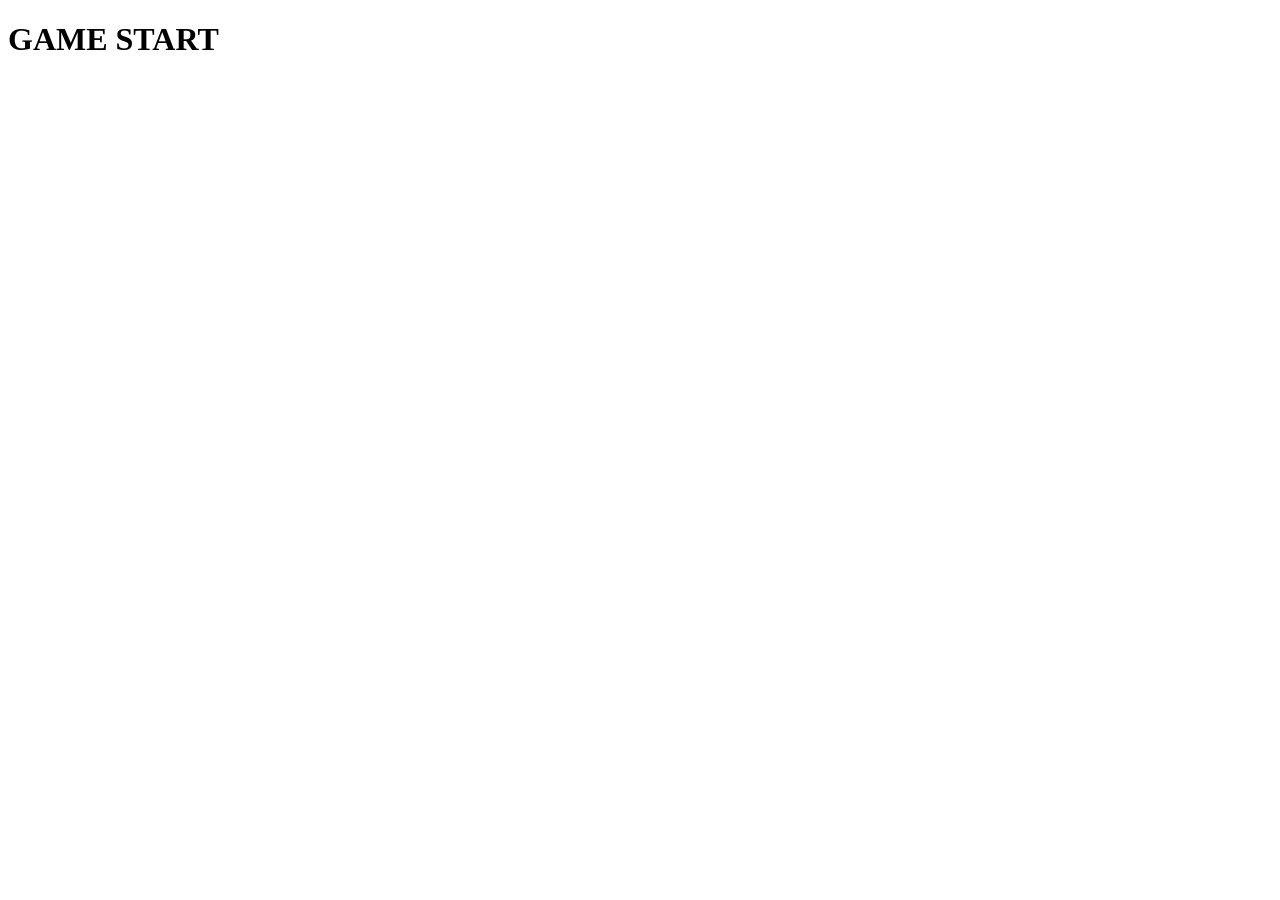
==== index.html @ a52fbd3b "template" ====
<!DOCTYPE html>
<html lang="en">
  <head>
    <meta charset="UTF-8" />
    <meta http-equiv="X-UA-Compatible" content="IE=edge" />
    <meta name="viewport" content="width=device-width, initial-scale=1.0" />
    <title>Rock-paper-scissors</title>
  </head>
  <body>
    <h1>GAME START</h1>
  </body>
</html>
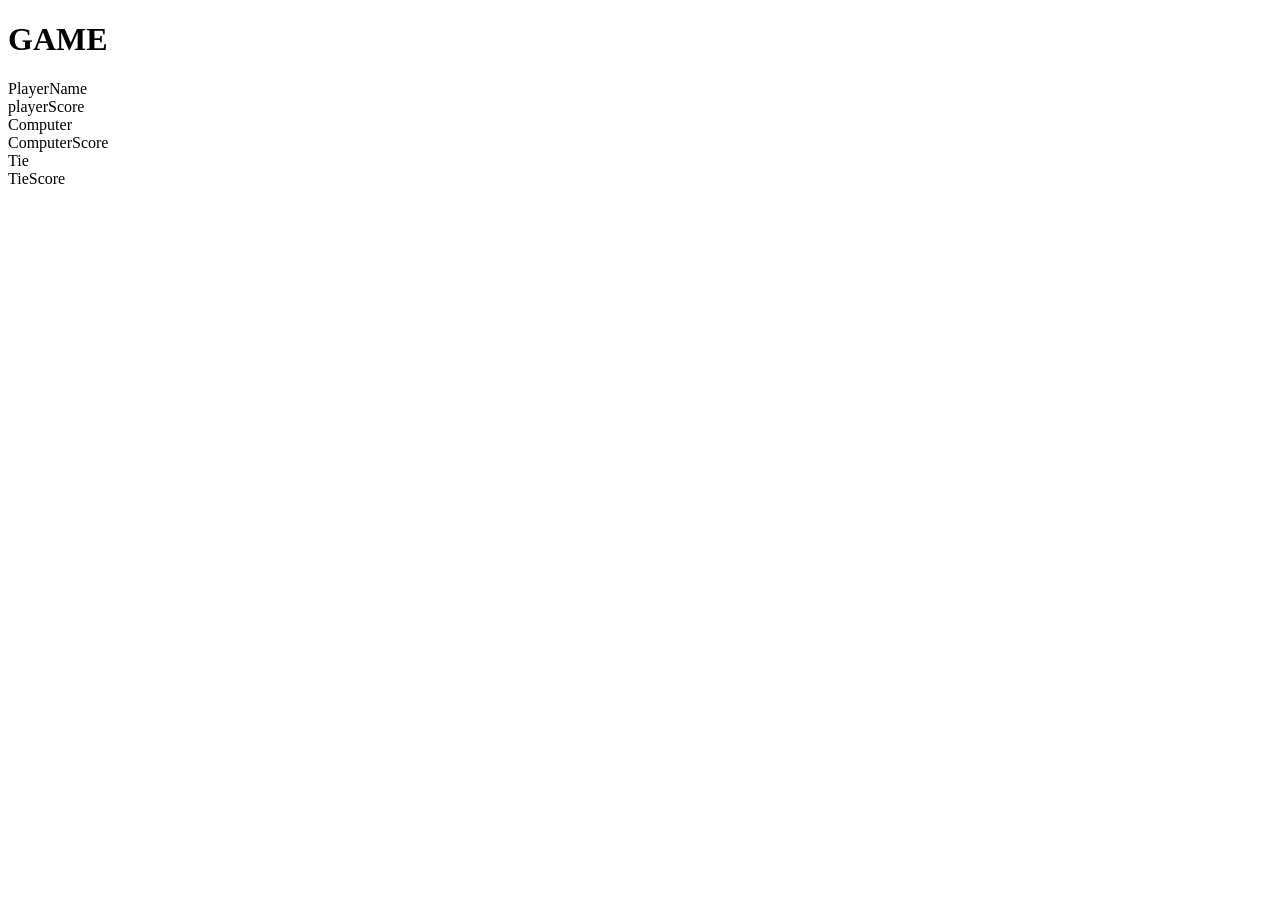
==== commit 518662fc: "second commit" ====
--- a/index.html
+++ b/index.html
@@ -4,9 +4,25 @@
     <meta charset="UTF-8" />
     <meta http-equiv="X-UA-Compatible" content="IE=edge" />
     <meta name="viewport" content="width=device-width, initial-scale=1.0" />
+    <script src="script.js"></script>
+    <link rel="stylesheet" href="styles.css" />
     <title>Rock-paper-scissors</title>
   </head>
   <body>
-    <h1>GAME START</h1>
+    <h1>GAME</h1>
+    <div class="score">
+      <div>
+        PlayerName<br />
+        playerScore
+      </div>
+      <div>
+        Computer<br />
+        ComputerScore
+      </div>
+      <div>
+        Tie<br />
+        TieScore
+      </div>
+    </div>
   </body>
 </html>
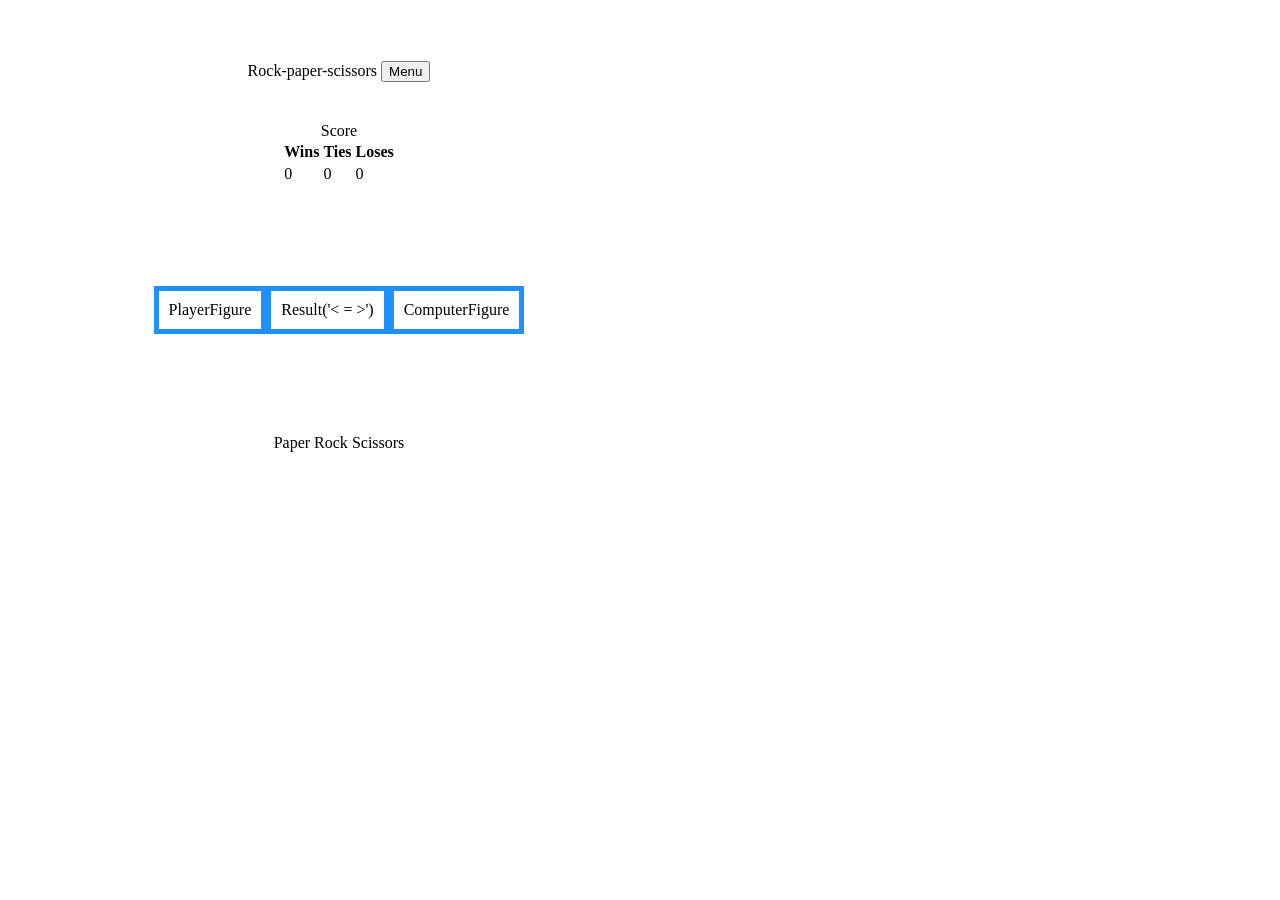
==== commit 52f1f364: "first verstka layout" ====
--- a/index.html
+++ b/index.html
@@ -9,20 +9,41 @@
     <title>Rock-paper-scissors</title>
   </head>
   <body>
-    <h1>GAME</h1>
-    <div class="score">
-      <div>
-        PlayerName<br />
-        playerScore
+    <div class="wrapper">
+      <div class="title"><h1></h1>Rock-paper-scissors</h1>
+      <button id='menu'>Menu</button></div>
+      <div class="score">
+        <table>
+          <caption>
+            Score
+          </caption>
+          <thead>
+            <tr>
+              <th>Wins</th>
+              <th>Ties</th>
+              <th>Loses</th>
+            </tr>
+          </thead>
+          <tr>
+            <td id="playerWin">0</td>
+            <td id="ties">0</td>
+            <td id="playerLose">0</td>
+          </tr>
+        </table>
       </div>
-      <div>
-        Computer<br />
-        ComputerScore
+      <div class="gamingField">
+        <div>PlayerFigure</div>
+        <div>Result('< = >')</div>
+        <div>ComputerFigure</div>
       </div>
-      <div>
-        Tie<br />
-        TieScore
+      <div class="actionButtons">
+        <buttons id="Paper">Paper</buttons>
+        <buttons id="Rock">Rock</buttons>
+        <buttons id="Scissors">Scissors</buttons>
       </div>
     </div>
+    <noscript>
+      <div class="tip">To play this game, you need to enable javascript.</div>
+    </noscript>
   </body>
 </html>
--- a/styles.css
+++ b/styles.css
@@ -0,0 +1,36 @@
+body {
+  width: 100%;
+  height: 100vh;
+  max-width: 550px;
+  min-width: 300px;
+  margin: 0 5%;
+}
+.wrapper {
+  display: flex;
+  gap: 20px;
+  flex-direction: column;
+  justify-content: space-around;
+}
+.wrapper > * {
+  margin: 40px auto;
+  display: block;
+}
+.title {
+  margin-bottom: 20px;
+}
+.score {
+  margin-top: 0;
+}
+table {
+  box-sizing: border-box;
+}
+.gamingField {
+  display: flex;
+  background-color: dodgerblue;
+}
+.gamingField > div {
+  background-color: #fff;
+  margin: 5px;
+  padding: 10px;
+  font-size: 25;
+}
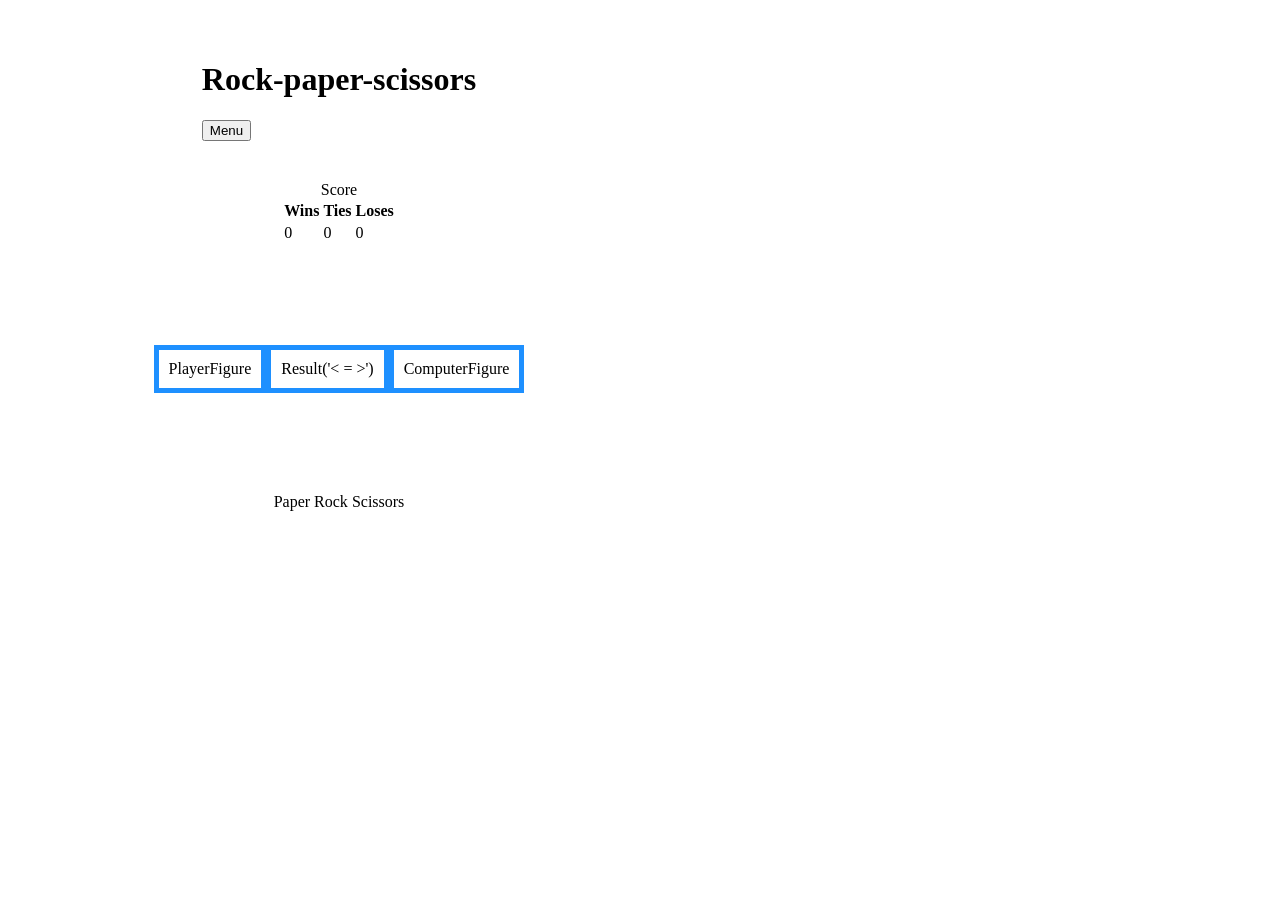
==== commit 75235405: "minor fix" ====
--- a/index.html
+++ b/index.html
@@ -10,8 +10,10 @@
   </head>
   <body>
     <div class="wrapper">
-      <div class="title"><h1></h1>Rock-paper-scissors</h1>
-      <button id='menu'>Menu</button></div>
+      <div class="title">
+        <h1>Rock-paper-scissors</h1>
+        <button id="menu">Menu</button>
+      </div>
       <div class="score">
         <table>
           <caption>
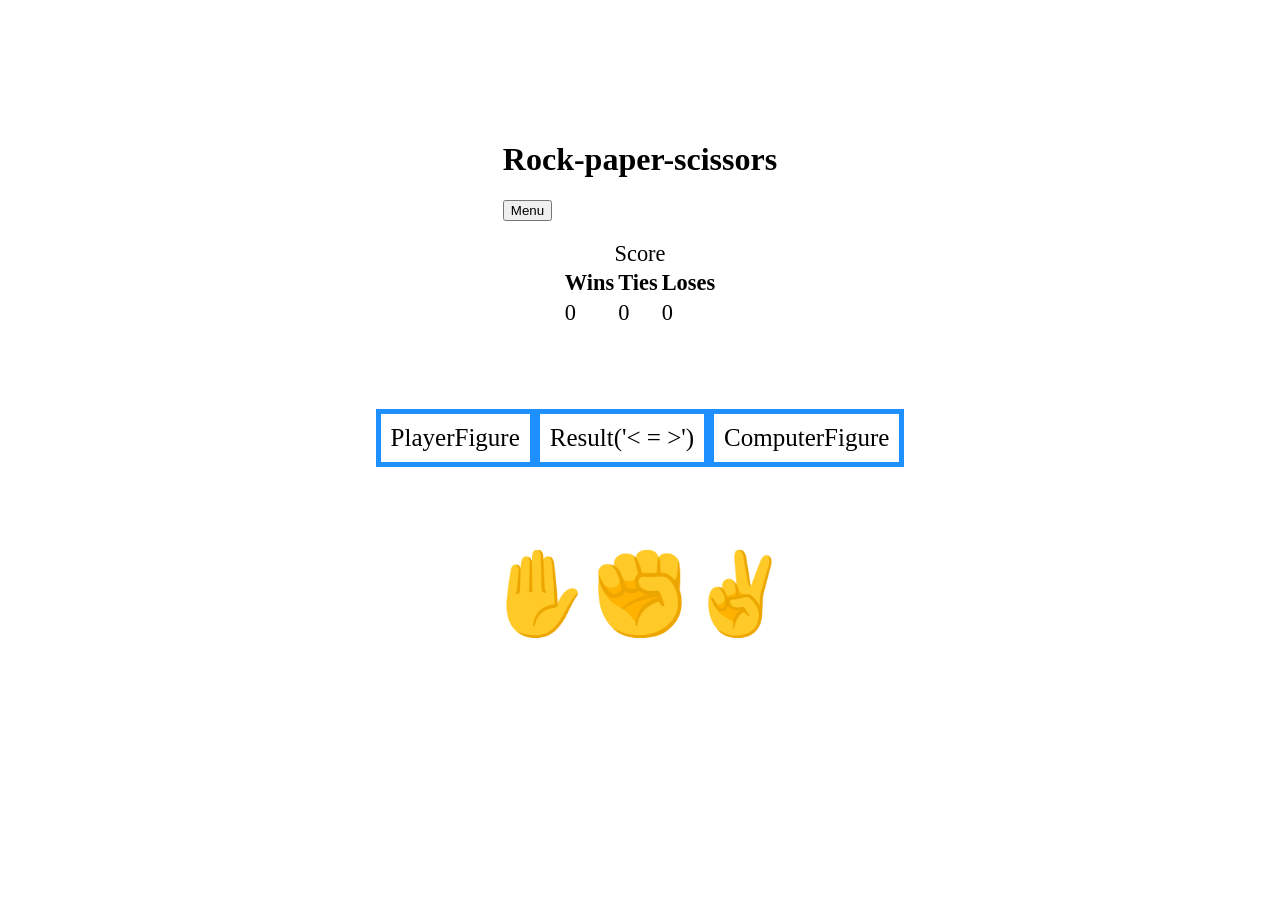
==== commit b33f1ed8: "almost done layout" ====
--- a/index.html
+++ b/index.html
@@ -38,10 +38,10 @@
         <div>Result('< = >')</div>
         <div>ComputerFigure</div>
       </div>
-      <div class="actionButtons">
-        <buttons id="Paper">Paper</buttons>
-        <buttons id="Rock">Rock</buttons>
-        <buttons id="Scissors">Scissors</buttons>
+      <div class="selections">
+        <buttons class="selection" data-selection="paper">✋</buttons>
+        <buttons class="selection" data-selection="rock">✊</buttons>
+        <buttons class="selection" data-selection="scissors">✌️</buttons>
       </div>
     </div>
     <noscript>
--- a/styles.css
+++ b/styles.css
@@ -3,11 +3,11 @@
   height: 100vh;
   max-width: 550px;
   min-width: 300px;
-  margin: 0 5%;
+  margin: auto;
 }
 .wrapper {
   display: flex;
-  gap: 20px;
+  padding: 80px 0;
   flex-direction: column;
   justify-content: space-around;
 }
@@ -23,6 +23,7 @@
 }
 table {
   box-sizing: border-box;
+  font-size: 1.4rem;
 }
 .gamingField {
   display: flex;
@@ -32,5 +33,20 @@
   background-color: #fff;
   margin: 5px;
   padding: 10px;
-  font-size: 25;
+  font-size: 25px;
 }
+.selections {
+  display: flex;
+  justify-content: center;
+}
+.selection {
+  background: none;
+  border: none;
+  outline: none;
+  cursor: pointer;
+  font-size: 5rem;
+  transition: 125ms;
+}
+.selection:hover {
+  transform: scale(1.6);
+}
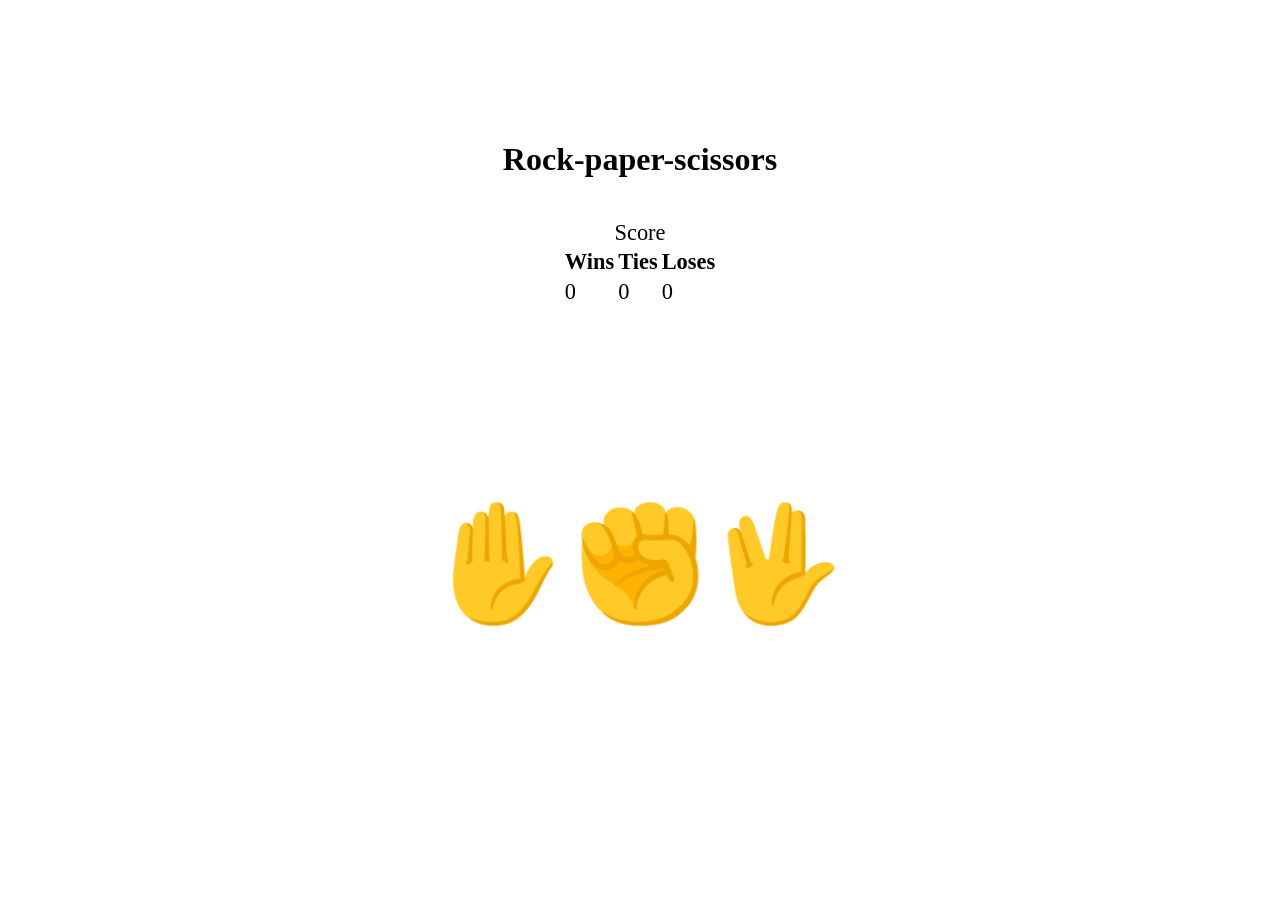
==== commit 3296ea00: "final release 0.8" ====
--- a/index.html
+++ b/index.html
@@ -4,7 +4,7 @@
     <meta charset="UTF-8" />
     <meta http-equiv="X-UA-Compatible" content="IE=edge" />
     <meta name="viewport" content="width=device-width, initial-scale=1.0" />
-    <script src="script.js"></script>
+    <script src="script.js" defer></script>
     <link rel="stylesheet" href="styles.css" />
     <title>Rock-paper-scissors</title>
   </head>
@@ -12,7 +12,7 @@
     <div class="wrapper">
       <div class="title">
         <h1>Rock-paper-scissors</h1>
-        <button id="menu">Menu</button>
+        <!-- <button id="menu">Menu</button> -->
       </div>
       <div class="score">
         <table>
@@ -34,14 +34,13 @@
         </table>
       </div>
       <div class="gamingField">
-        <div>PlayerFigure</div>
-        <div>Result('< = >')</div>
-        <div>ComputerFigure</div>
+        <div></div>
+        <div></div>
       </div>
       <div class="selections">
         <buttons class="selection" data-selection="paper">✋</buttons>
         <buttons class="selection" data-selection="rock">✊</buttons>
-        <buttons class="selection" data-selection="scissors">✌️</buttons>
+        <buttons class="selection" data-selection="scissors">🖖</buttons>
       </div>
     </div>
     <noscript>
--- a/styles.css
+++ b/styles.css
@@ -27,13 +27,18 @@
 }
 .gamingField {
   display: flex;
-  background-color: dodgerblue;
+  /* background-color: dodgerblue; */
 }
 .gamingField > div {
   background-color: #fff;
   margin: 5px;
   padding: 10px;
-  font-size: 25px;
+  font-size: 4rem;
+  opacity: 0.5;
+}
+.gamingField > .winner {
+  opacity: 1;
+  font-size: 5.5rem;
 }
 .selections {
   display: flex;
@@ -44,9 +49,9 @@
   border: none;
   outline: none;
   cursor: pointer;
-  font-size: 5rem;
+  font-size: 7rem;
   transition: 125ms;
 }
 .selection:hover {
-  transform: scale(1.6);
+  transform: scale(1.4);
 }
